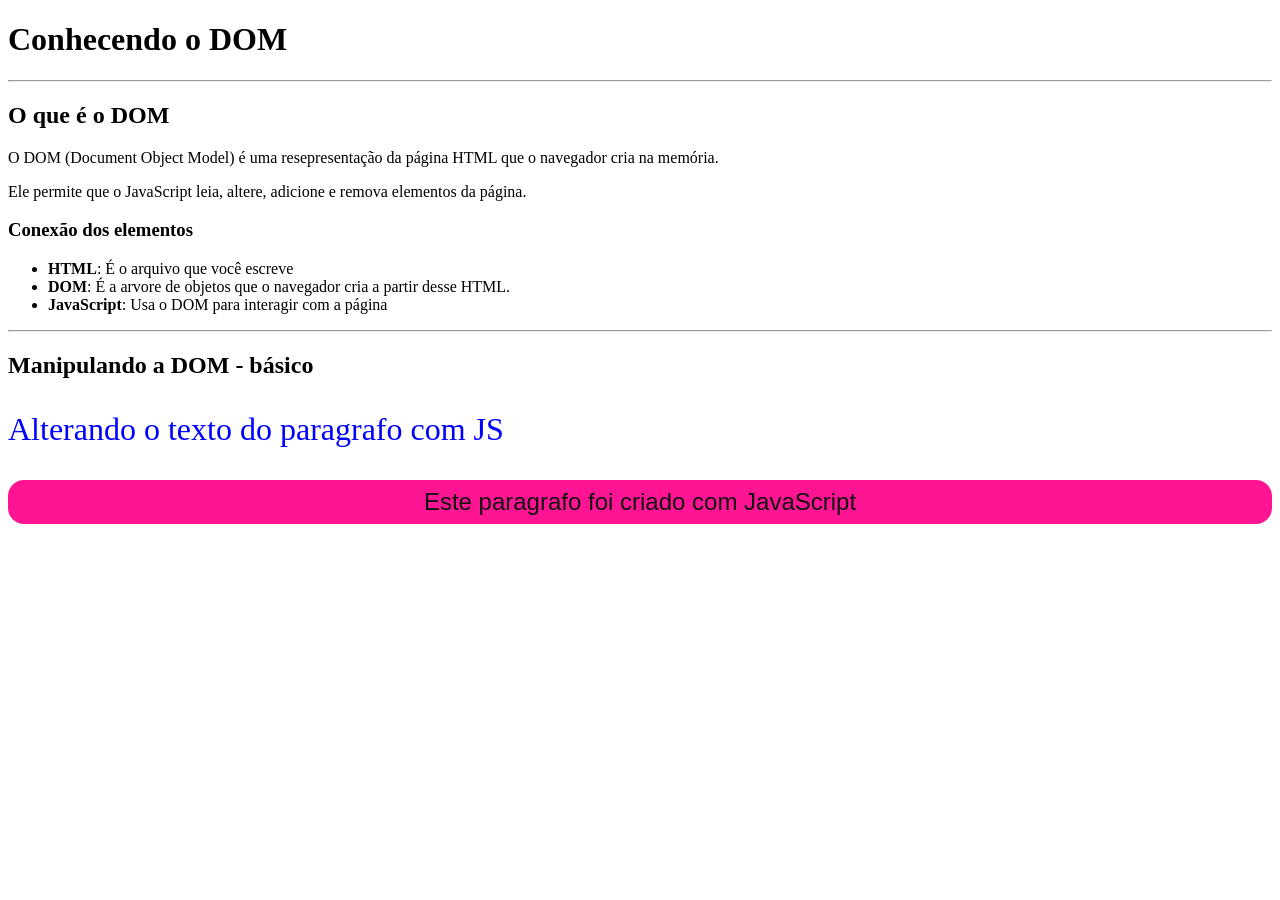
==== inicio-dom.html @ 5e7c7d5f "arrumar menu hamburguer" ====
<!DOCTYPE html>
<html lang="pt-br">

<head>
    <meta charset="UTF-8">
    <meta name="viewport" content="width=device-width, initial-scale=1.0">
    <title>Manipulando o DOM</title>
</head>

<body>

   <h1>Conhecendo o DOM</h1>
   <hr>
    <h2>O que é o DOM</h2>
    <p>O DOM (Document Object Model) é uma resepresentação da página HTML que o navegador cria na memória.</p>

    <p>Ele permite que o JavaScript leia, altere, adicione e remova elementos da página.</p>

    <h3>Conexão dos elementos</h3>
    <ul>
        <li><strong>HTML</strong>: É o arquivo que você escreve</li>
        <li><strong>DOM</strong>: É a arvore de objetos que o navegador cria a partir desse HTML.</li>
        <li><strong>JavaScript</strong>: Usa o DOM para interagir com a página</li>
    </ul>

    <hr>

    <h2>Manipulando a DOM - básico</h2>
    <p id="paragrafo">Trabalhar com JavaScript é muito divertido</p>

    <script src="inicio-dom.js"></script>
</body>

</html>
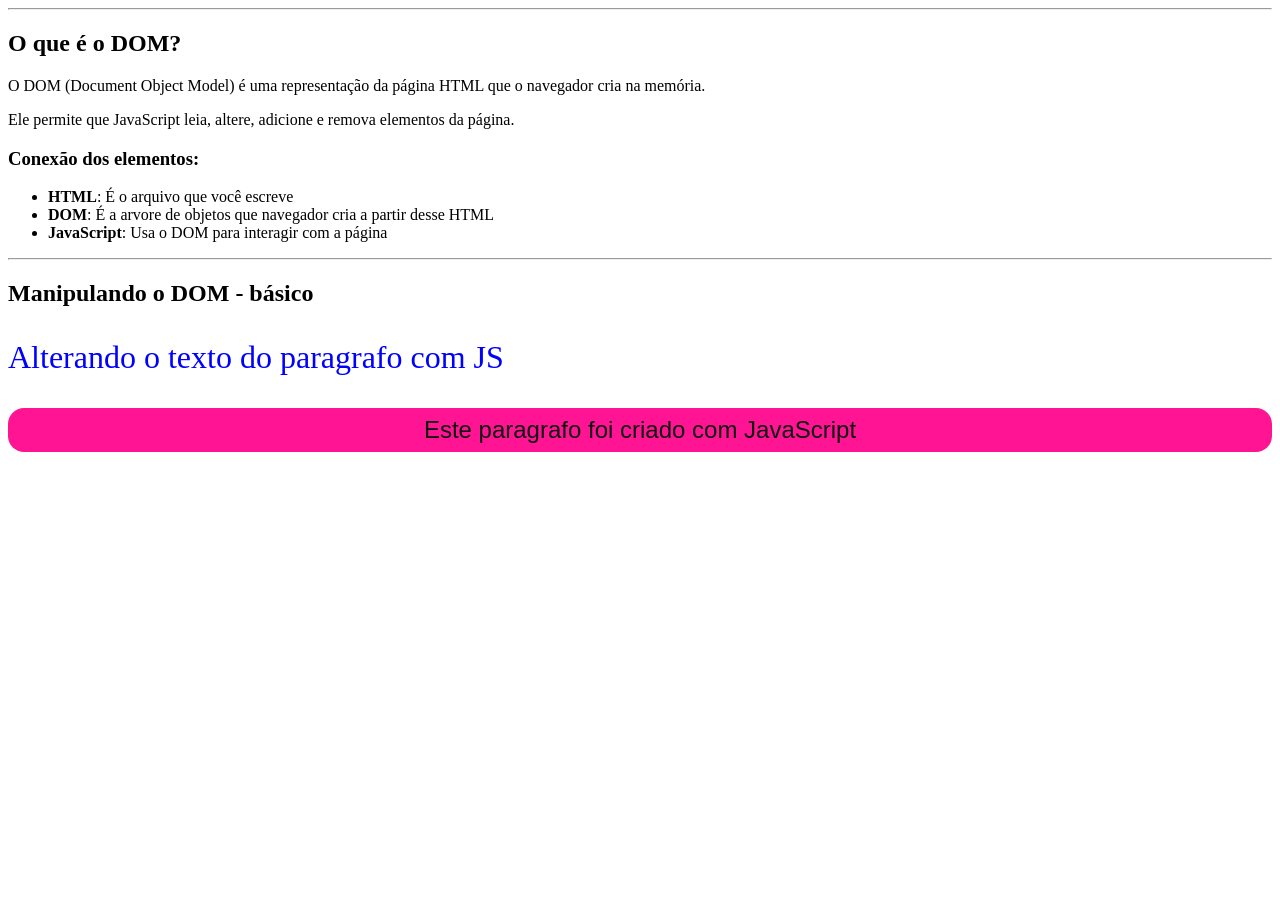
==== commit 46b89035: "FINALIZANDO DOM" ====
--- a/inicio-dom.html
+++ b/inicio-dom.html
@@ -2,33 +2,32 @@
 <html lang="pt-br">
 
 <head>
-    <meta charset="UTF-8">
-    <meta name="viewport" content="width=device-width, initial-scale=1.0">
-    <title>Manipulando o DOM</title>
+  <meta charset="UTF-8">
+  <meta name="viewport" content="width=device-width, initial-scale=1.0">
+  <title>Manipulando o DOM</title>
 </head>
 
 <body>
+  <h1 id="titulo">Conhecendo o DOM</h1>
+  <hr>
+  <h2>O que é o DOM?</h2>
+  <p>O DOM (Document Object Model) é uma representação da página HTML que o navegador cria na memória.</p>
 
-   <h1>Conhecendo o DOM</h1>
-   <hr>
-    <h2>O que é o DOM</h2>
-    <p>O DOM (Document Object Model) é uma resepresentação da página HTML que o navegador cria na memória.</p>
+  <p>Ele permite que JavaScript leia, altere, adicione e remova elementos da página.</p>
 
-    <p>Ele permite que o JavaScript leia, altere, adicione e remova elementos da página.</p>
+  <h3>Conexão dos elementos: </h3>
+  <ul>
+    <li><strong>HTML</strong>: É o arquivo que você escreve</li>
+    <li><strong>DOM</strong>: É a arvore de objetos que navegador cria a partir desse HTML</li>
+    <li><strong>JavaScript</strong>: Usa o DOM para interagir com a página</li>
+  </ul>
 
-    <h3>Conexão dos elementos</h3>
-    <ul>
-        <li><strong>HTML</strong>: É o arquivo que você escreve</li>
-        <li><strong>DOM</strong>: É a arvore de objetos que o navegador cria a partir desse HTML.</li>
-        <li><strong>JavaScript</strong>: Usa o DOM para interagir com a página</li>
-    </ul>
+  <hr>
 
-    <hr>
+  <h2>Manipulando o DOM - básico</h2>
+  <p id="paragrafo">Trabalhar com JavaScript é muito divertido</p>
 
-    <h2>Manipulando a DOM - básico</h2>
-    <p id="paragrafo">Trabalhar com JavaScript é muito divertido</p>
-
-    <script src="inicio-dom.js"></script>
+  <script src="inicio-dom.js"></script>
 </body>
 
 </html>
